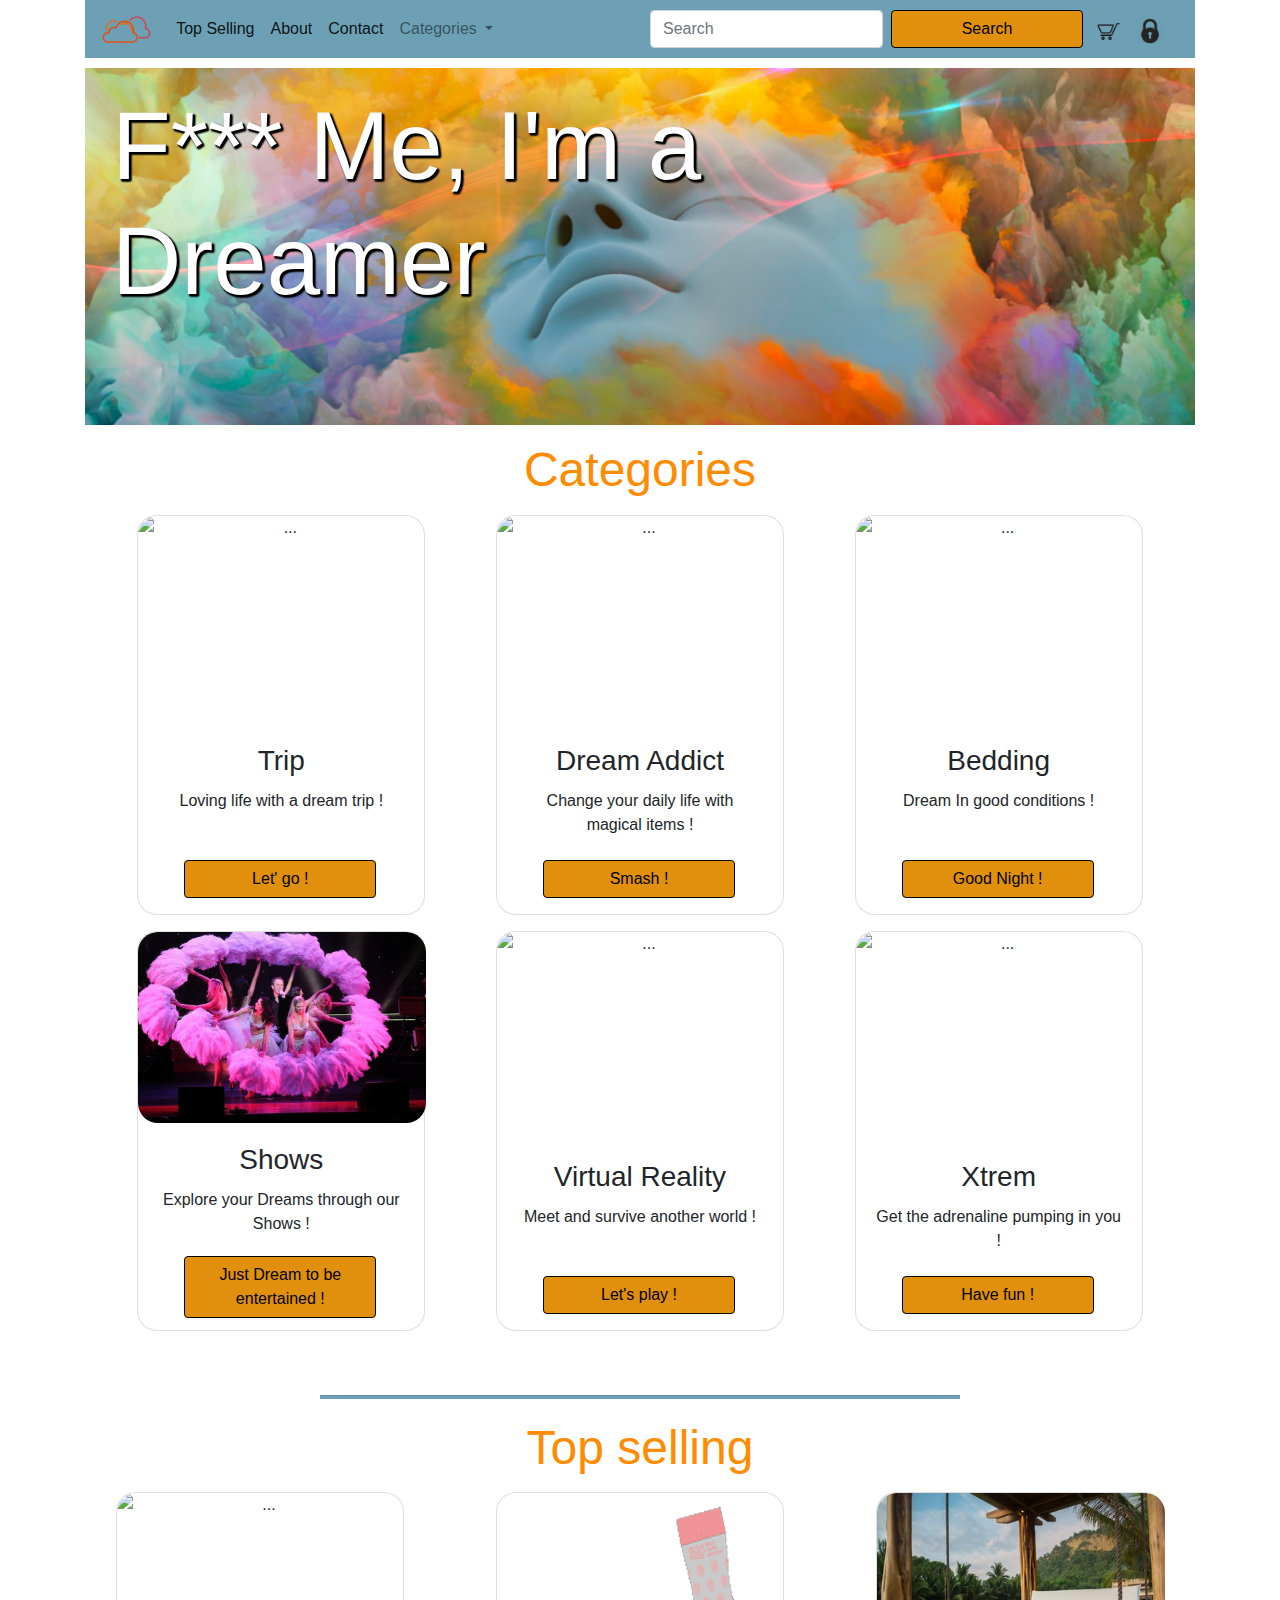
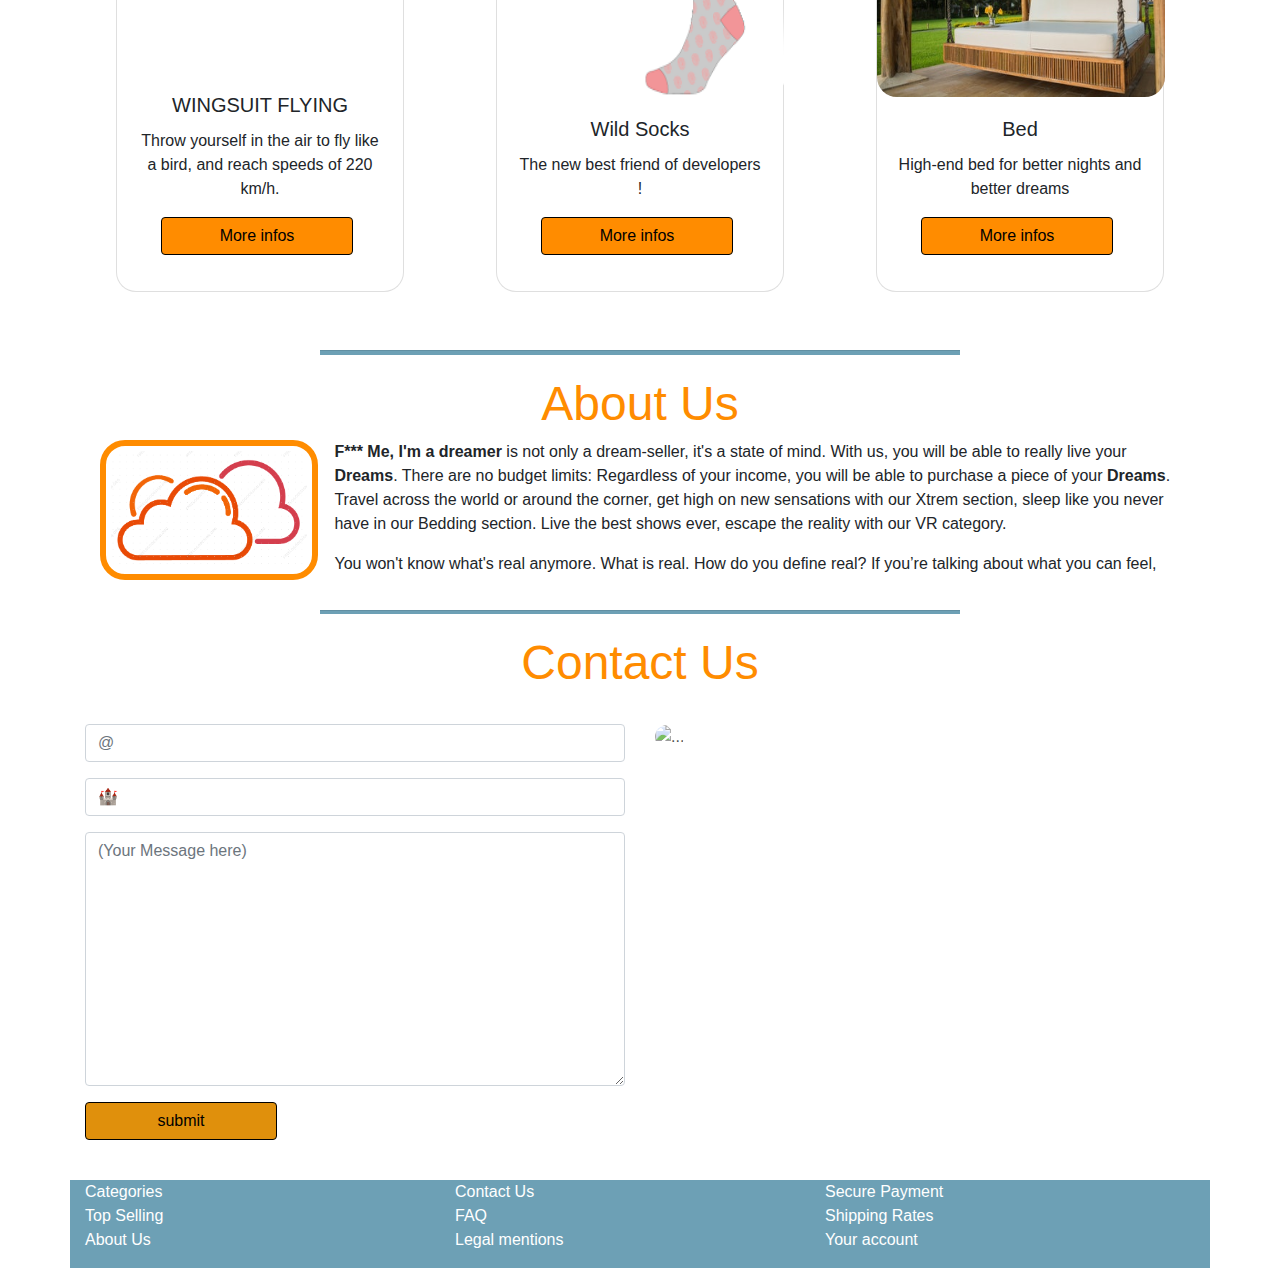
==== index.html @ abae5627 "correction du href travel" ====
<!DOCTYPE html>
<html lang="en">
<head>
  <title>F*** me, I'm a dreamer</title>
  <meta charset="utf-8">
  <meta name="viewport" content="width=device-width, initial-scale=1, shrink-to-fit=no">
  <link rel="stylesheet" href="https://stackpath.bootstrapcdn.com/bootstrap/4.3.1/css/bootstrap.min.css" integrity="sha384-ggOyR0iXCbMQv3Xipma34MD+dH/1fQ784/j6cY/iJTQUOhcWr7x9JvoRxT2MZw1T"
    crossorigin="anonymous">
  <link rel="stylesheet" type="text/css" href="style.css">
</head>

<body>
  <header>
    <!-- NAVBAR -->
    <div class="container">
      <nav class="navbar navbar-expand-lg navbar-light">
        <a class="navbar-brand" href="#"><img src="images/logo.png" class="logoFree" alt="..."></a>
        <button class="navbar-toggler" type="button" data-toggle="collapse" data-target="#navbarSupportedContent"
          aria-controls="navbarSupportedContent" aria-expanded="false" aria-label="Toggle navigation">
          <span class="navbar-toggler-icon"></span>
        </button>
        <div class="collapse navbar-collapse" id="navbarSupportedContent">
          <ul class="navbar-nav mr-auto">
            <li class="nav-item active">
              <a class="nav-link" href="#topselling">Top Selling<span class="sr-only">(current)</span></a>
            </li>
            <li class="nav-item active">
              <a class="nav-link" href="#aboutus">About<span class="sr-only">(current)</span></a>
            </li>
            <li class="nav-item active">
              <a class="nav-link" href="#contactus">Contact<span class="sr-only">(current)</span></a>
            </li>

            <li class="nav-item dropdown">
              <a class="nav-link dropdown-toggle" href="#" id="navbarDropdown" role="button" data-toggle="dropdown"
                aria-haspopup="true" aria-expanded="false">
                Categories
              </a>
              <!-- IL FAUT AJOUTER DANS LE DROPDOWN LES CHEMINS VERS LES AUTRES PAGES 'travels', 'dream addict', 'bedding',... -->
              <div class="dropdown-menu" aria-labelledby="navbarDropdown">
                <a class="dropdown-item" href="travel.html">Travels</a>
                <a class="dropdown-item" href="dreamsaddict.html">Dream Addict</a>
                <a class="dropdown-item" href="virtual.html">Virtual Reality</a>
                <a class="dropdown-item" href="indexliterie.html">Bedding</a>
                <a class="dropdown-item" href="xtrem.html">X-Trem</a>
                <a class="dropdown-item" href="shows.html">Shows</a>
              </div>
            </li>
          </ul>
          <form class="form-inline my-2 my-lg-0">
            <input class="form-control mr-sm-2" type="search" placeholder="Search" aria-label="Search">
            <button class="btn btn-outline my-2 my-sm-0 searchButton" type="submit">Search</button>
          </form>
          <!-- IL FAUT AJOUTER ICI LES CHEMINS VERS LES PAGES 'cart' ET 'account' -->
          <a class="navbar-brand" href="#">
            <img src="images/cart_logo_navbar.png" alt="Cart" class="logonav">
          </a>
          <a class="navbar-brand" href="#">
            <img src="images/login_logo_navbar.png" alt="Cart" class="logonav">
          </a>
        </div>
    
    </nav>
    </div>


    <!-- TITLE & DREAM IMAGE-->
    <div class="container">

      <div class="bandeau">
        <img src="images1/superdreamer.png" class="img-fluid" alt="Responsive image">
        <div class="title">
          <h1>F*** Me, I'm a Dreamer</h1>
        </div>
      </div>
    </div>

  </header>

  <!-- CATEGORIES -->
  <section id="categories">
    <div class="container grey">

      <h2 class="mt-3">Categories</h2>
      <div class="categories">
        <div class="row">

          <div class="col-lg-4">
            <div class="card" style="width: 18rem;">
              <img src="http://www.lagodiche.fr/wp-content/uploads/2016/01/la-godiche-voyage-de-reve-707x511.jpg" class="card-img-top"
                alt="...">
              <div class="card-body">
                <h3 class="card-title">Trip</h3>
                <p class="card-text">Loving life with a dream trip !</p>
              </div>
              <a href="travel.html" class="btn">Let' go !</a>
            </div>
          </div>

          <div class="col-lg-4">
            <div class="card" style="width: 18rem;">
              <img src="https://image.noelshack.com/fichiers/2019/10/4/1551970639-broceliande.jpeg" class="card-img-top"
                alt="...">
              <div class="card-body">
                <h3 class="card-title">Dream Addict</h3>
                <p class="card-text">Change your daily life with magical items !</p>
              </div>
              <a href="dreamsaddict.html" class="btn">Smash !</a>
            </div>
          </div>

          <div class="col-lg-4">
            <div class="card" style="width: 18rem;">
              <img src="https://media.achat-ville.com/uploads/mulhouse/Produit/56/prod_photo1_8957_1351612289.jpg"
                class="card-img-top" alt="...">
              <div class="card-body">
                <h3 class="card-title">Bedding</h3>
                <p class="card-text">Dream In good conditions !</p>
              </div>
              <a href="indexliterie.html" class="btn">Good Night !</a>
            </div>
          </div>

          <div class="col-lg-4">
            <div class="card" style="width: 18rem;">
              <img src="images_shows/index_cabaret1.jpg" class="card-img-top"
                alt="Cabaret photo">
              <div class="card-body">
                <h3 class="card-title">Shows</h3>
                <p class="card-text">Explore your Dreams through our Shows !</p>
              </div>
              <a href="shows.html" class="btn">Just Dream to be entertained !</a>
            </div>
          </div>


          <div class="col-lg-4">
            <div class="card" style="width: 18rem;">
              <img src="https://vrroom.buzz/sites/default/files/styles/article_top_banner/public/oculus-ready-gaming-pc-5.jpg?itok=lCvfN6_M&c=0f064e3404aa25b9df71ad2af28ea3b5"
                class="card-img-top" alt="...">
              <div class="card-body">
                <h3 class="card-title">Virtual Reality</h3>
                <p class="card-text">Meet and survive another world !</p>
              </div>
              <a href="virtual.html" class="btn">Let's play !</a>
            </div>
          </div>

          <div class="col-lg-4">
            <div class="card" style="width: 18rem;">
              <img src="http://contextpsy.com/wp-content/uploads/2018/10/sea-water-ocean-mountain-sport-fall-542396-pxhere.com_.jpg"
                class="card-img-top" alt="...">
              <div class="card-body">
                <h3 class="card-title">Xtrem</h3>
                <p class="card-text">Get the adrenaline pumping in you !</p>
              </div>
              <a href="xtrem.html" class="btn">Have fun !</a>
            </div>
          </div>
        </div>
      </div>
    </div>

    

  </section>
  <hr>
  <section>
    <div class="container" id="topselling">
      <h2>Top selling</h2>
      <div class="row mb-4">

      </div>
      <div class="row">
        <!--Cards 1-->
        <div class="col-lg-4">
          <div class="card card1" style="width: 18rem;">

            <img src="https://www.tnp.no/newsimg/windsuit.jpg" class="card-img-top" alt="...">
            <div class="card-body">
              <h5 class="card-title">WINGSUIT FLYING</h5>
              <p class="card-text">Throw yourself in the air to fly like a bird, and reach speeds of 220 km/h. </p>
              <button type="button" class="btn btn1 ml-4" data-toggle="modal" data-target="#exampleModal1">More
                infos</button>
              <!-- Modal -->
              <div class="modal fade" id="exampleModal1" tabindex="-1" role="dialog" aria-hidden="true">
                <div class="modal-dialog  modal-lg" role="document">
                  <div class="modal-content">
                    <div class="modal-body">
                      <button type="button" class="close" data-dismiss="modal" aria-label="Close">
                        <span aria-hidden="true">×</span>
                      </button>
                      <div class="row">
                        <div class="col">
                          <div class="product_img"><img src="http://www.renegadebs.com/miscjunk/Wingsuit.jpg"
                              alt="rbm_single_commerce_01" width="400"></div>
                        </div>
                        <div class="col">
                          <div class="details-product">
                            <h1>WINGSUIT FLYING</h1>
                            <small>Published by: <a href="">Dreamer's</a></small>
                            <h2>$499.00</h2>
                            <div class="col">
                              <select class="form-control" name="select">
                                <option value="">number of person</option>
                                <option value="">1 person</option>
                                <option value="">2 persons</option>
                                <option value="">3 persons</option>
                                <option value="">4 persons</option>
                              </select>
                            </div>
                            <p>Trust our monitor and try to fly like a bird. Do not forget to subscribe to a life
                              insurance because we do not guarantee landing.
                              Forget your fears!</p>
                            
                          </div>
                        </div>
                      </div>
                    </div>
                    <div class="modal-footer">
                      <button type="button" class="btn btn-primary"><i class="fa fa-shopping-cart"></i> Add To
                        Cart</button>
                      <button type="button" class="btn btn-secondary" data-dismiss="modal">Close</button>

                    </div>
                  </div>
                </div>
              </div>
            </div>
          </div>
        </div>
        <!--Cards 2-->
        <div class="col-lg-4">
          <div class="card card1" style="width: 18rem;">
            <img src="imgaddict/chaussette.png" class="card-img-top" alt="Wild Socks">
            <div class="card-body">
              <h5 class="card-title">Wild Socks</h5>
              <p class="card-text">The new best friend of developers !</p>
              <button type="button" class="btn btn1 ml-4" data-toggle="modal" data-target="#exampleModal2">More
                infos</button>
              <!-- Modal -->
              <div class="modal fade" id="exampleModal2" tabindex="-1" role="dialog" aria-hidden="true">
                <div class="modal-dialog  modal-lg" role="document">
                  <div class="modal-content">
                    <div class="modal-body">
                      <button type="button" class="close" data-dismiss="modal" aria-label="Close">
                        <span aria-hidden="true">×</span>
                      </button>
                      <div class="row">
                        <div class="col">

                          <div class="product_img"><img src="imgaddict/chaussette.png" alt="Wild Socks" width="400">
                          </div>

                        </div>
                        <div class="col">
                          <div class="details-product">
                            <h1>Wild Socks</h1>
                            <small>Published by: <a href="">Dreamer's</a></small>
                            <h2>$50.00</h2>
                            <div class="col">
                              <select class="form-control" name="select">
                                <option value="">Quantity</option>
                                <option value="">1</option>
                                <option value="">2</option>
                                <option value="">3</option>
                                <option value="">4</option>
                              </select>
                            </div>
                            <p>With this pair of socks, you will write a perfect code, hassle free and approved by the W3C Validation Service the first time ! Say goodbye to headaches with the Wild Code School
                              Socks ! </p>

                            
                          </div>
                        </div>
                      </div>
                    </div>
                    <div class="modal-footer">
                      <button type="button" class="btn btn-primary"><i class="fa fa-shopping-cart"></i> Add To
                        Cart</button>
                      <button type="button" class="btn btn-secondary" data-dismiss="modal">Close</button>

                    </div>
                  </div>
                </div>
              </div>
            </div>
          </div>
        </div>
        <!--Cards 3-->
        <div class="col-lg-4">
          <div class="card card1" style="width: 18rem;">
            <img src="images_bedding/Matresszen.jpeg" class=" card-img-top" alt="Matresszen">
            <div class="card-body">
              <h5 class="card-title">Bed</h5>
              <p class="card-text">High-end bed for better nights and better dreams</p>
              <button type="button" class="btn btn1 ml-4" data-toggle="modal" data-target="#exampleModal3">More
                infos</button>
              <!-- Modal -->
              <div class="modal fade" id="exampleModal3" tabindex="-1" role="dialog" aria-hidden="true">
                <div class="modal-dialog  modal-lg" role="document">
                  <div class="modal-content">
                    <div class="modal-body">
                      <button type="button" class="close" data-dismiss="modal" aria-label="Close">
                        <span aria-hidden="true">×</span>
                      </button>
                      <div class="row">
                        <div class="col">
                          <div class="product_img"><img src="images_bedding/Matresszen.jpeg" alt="rbm_single_commerce_01"
                              width="400"></div>
                        </div>
                        <div class="col">
                          <div class="details-product">
                            <h1>bed</h1>
                            <small>Published by: <a href="">Dreamer's</a></small>
                            <h2>$2100.00</h2>
                            <div class="col">
                              <select class="form-control" name="select">
                                <option value="">Quantity</option>
                                <option value="">1</option>
                                <option value="">2</option>
                                <option value="">3</option>
                                <option value="">4</option>
                              </select>
                            </div>
                            <p>Brown Wooden Framed With White Mattress <br />
                              Hanging Bed Surrounded by Green Grass.
                              <br /></p>
                            
                          </div>
                        </div>
                      </div>
                    </div>
                    <div class="modal-footer">
                      <button type="button" class="btn btn-primary"><i class="fa fa-shopping-cart"></i> Add To
                        Cart</button>
                      <button type="button" class="btn btn-secondary" data-dismiss="modal">Close</button>

                    </div>
                  </div>
                </div>
              </div>
            </div>
          </div>
        </div>
      </div>
    </div>
  </section>
  <hr>
  <section id="aboutus">

    <div class="container grey">
      <h2 class="mt-0">About Us</h2>
      <div class="container grey">

        <div class="media">
          <img src="images/logo.png" class="align-self-center mr-3" alt="...">
          <div class="media-body">
            <div class="scrollin">
              <p>
                <span class="dream">F*** Me, I'm a dreamer</span>
                is not only a dream-seller, it's a state of mind. With us, you will be able to really live your <span
                  class="dream">Dreams</span>. There are no budget limits:
                Regardless of your income, you will be able to purchase a piece of your <span class="dream">Dreams</span>.
                Travel across the world or around the corner, get high on new sensations
                with our Xtrem section, sleep like you never have in our Bedding section. Live the best shows ever,
                escape the reality with our VR category.</p>
              <p>You won't know what's real anymore. What is real. How do you define real? If you’re talking about what
                you can feel, what you can smell, what you can taste and see, then real is simply electrical signals
                interpreted by your brain. This is the world that you know. The world as it was at the beginning of the
                twenty first century. It exists now only as part of a neural-interactive simulation that we call <span
                  class="dream">F*** Me, I'm a dreamer</span>.
              </p>
              <p></p>
            </div>
          </div>
        </div>
      </div>
    </div>
  </section>
  <hr>

  <!--ContactUs-->
  <Section id="contactus">
    <div class="container">
      <h2 class="ContactUs"> Contact Us</h2>

      <br />
      <div class="row">
        <div class="col-lg-6">
          <form>
            <div class="form-group">
              <!--<label for="exampleFormControlInput1">Email address</label>-->
              <input type="email" class="form-control" placeholder="@">
            </div>
            <div class="form-group">
              <!--<label for="exampleFormControlInput1">Email address</label>-->

              <input type="email" class="form-control" id="Home" placeholder="🏰">
            </div>

            <div class="form-group">

              <textarea class="form-control" id="message" placeholder="(Your Message here)" rows="10"></textarea>
            </div>
          </form>
          <div class="row">
            <div class="col-lg-6">
              <button type="submit" class="btn btn-outline-dark boutonsubmit">submit</button>
            </div>
          </div>
          <br />
        </div>
        <div class="col-lg-6">
          <img class="imgcontactus" src="https://image.noelshack.com/fichiers/2019/10/4/1551952493-fullsizeoutput-f04.jpeg " alt="...">
        </div>
      </div>
    </div>
  </Section>

  <section id="footer">
    <div class="container">
      <div class="row no-gutters">
        <div class="col-sm-4 footernote">
          <a href="#categories" class="footernote links">Categories</a><br>
          <a href="#topselling" class="footernote links">Top Selling</a><br>
          <a href="#aboutus" class="footernote links">About Us</a>
        </div>
        <div class="col-sm-4 footernote">
          <a href="#contactus" class="footernote links">Contact Us</a><br>
          <a class="links">FAQ</a><br>
          <a class="links">Legal mentions</a>
        </div>
        <div class="col-sm-4 footernote">
          <p class="links">Secure Payment<br>
            Shipping Rates<br>
            Your account</p>
        </div>
      </div>
    </div>
  </section>
  <script src="https://code.jquery.com/jquery-3.3.1.slim.min.js" integrity="sha384-q8i/X+965DzO0rT7abK41JStQIAqVgRVzpbzo5smXKp4YfRvH+8abtTE1Pi6jizo"
    crossorigin="anonymous"></script>
  <script src="https://cdnjs.cloudflare.com/ajax/libs/popper.js/1.14.7/umd/popper.min.js" integrity="sha384-UO2eT0CpHqdSJQ6hJty5KVphtPhzWj9WO1clHTMGa3JDZwrnQq4sF86dIHNDz0W1"
    crossorigin="anonymous"></script>
  <script src="https://stackpath.bootstrapcdn.com/bootstrap/4.3.1/js/bootstrap.min.js" integrity="sha384-JjSmVgyd0p3pXB1rRibZUAYoIIy6OrQ6VrjIEaFf/nJGzIxFDsf4x0xIM+B07jRM"
    crossorigin="anonymous"></script>
</body>


</html>
---- style.css ----
/* CATEGORIES */

.categories
{
	margin: 2rem;
}

.card
{
	bottom: 1rem;
	text-align: center;
	margin-bottom: 10px;
	border-radius: 20px;
	margin-left: auto;
	margin-right: auto;
}

.btn
{
	width: 12rem;
	margin:0 auto;
    margin-right: 3rem;
    margin-bottom: 1rem;
    float:left;
    background-color: #E0900C;
}
.boutonsubmit {

    background-color: #E0900C;
}

.card img
{
    height: 13rem; 
    width: 18rem; 
    border-radius: 20px;
}

.card
{
	height: 25rem;
	margin-bottom: 1rem;
}

.card-title
{
	text-align: center;
}


/*Footer */




.links{
    text-decoration: none;
    font-size: 1em;
    color: #fff;
}

.footernote {
    font-size: 1em;
    color: #fff;
}

#footer .container{ 
    background-color: #6DA0B5;

}


/* About us */

.scrollin {
    max-height: 140px;
    overflow-y: scroll;
}

.media img {
    width: auto;
    height: 140px;
    border: 6px solid #FF8C00;
    border-radius: 25px;
    padding: 5px;

}


.dream{
    font-weight: bold;
}

.dream:hover {
    background: red;
    background: -webkit-linear-gradient(left, orange , yellow, green, cyan, blue, violet);
    background: -o-linear-gradient(right, orange, yellow, green, cyan, blue, violet);
    background: -moz-linear-gradient(right, orange, yellow, green, cyan, blue, violet);
    background: linear-gradient(to right, orange , yellow, green, cyan, blue, violet);
    -webkit-background-clip: text;
    -webkit-text-fill-color: transparent;
    
}




.btn1 {
    width: 12rem;
    margin:0 auto;
    margin-right: 3rem;
    margin-bottom: 1rem;
    float:left;
    background-color: #FF8C00;
}

.card1 img {
    height: 13rem; 
    width: 18rem; 
    border-radius: 20px;
}

.card1 {
    border-radius: 20px;
    text-align: center;
    height: 25rem;
    margin-bottom: 2rem;
    margin-left: auto;
    margin-right: auto;
}

#categories h2, #topselling h2, #aboutus h2, #contactus h2{
    text-align: center;
    color:#FF8C00;
    font-size : 3rem;
}

#aboutus {
    padding-bottom: 20px;
}

/*Navbar*/
.logonav {
width: 2vw;
}
.dropdown:hover > .dropdown-menu {
display: block;
}
.dropdown > .dropdown-toggle:active {
/*Without this, clicking will make it sticky*/
pointer-events: none;
}
.navbar, .navbar-expand-lg, .navbar-light, .bg-light {
background-color: #6DA0B5;
}
.btn, .btn-outline, .my-2, .my-sm-0 {
color: black;
border-color: black;
}
.searchButton {
margin-right: 1vw;
}
.logoFree {
width: 4vw;
}

/* Conteneur principal */
.overlay-image {
position: relative;
width: 100%;
}
/* Image originale */
.overlay-image .image {
display: block;
margin: auto;
width: 80%;
height: auto;
}


/* Texte original */
.overlay-image .headerTitle {
color: #FFF;
line-height: 1.5em;
text-shadow: 2px 2px 2px #000, 2px 2px 2px #000, 2px 2px 2px #000, 2px 2px 2px #000;
text-align: left;
position: relative;
top: 50%;
left: 35%;
transform: translate(-50%, -50%);
}

h1 {
font-size: 4em;
justify-content: flex-start ;
}

@media all and (max-width: 992px)
{
h1 {
width: auto;
font-size: 2em;

}
}
@media all and (max-width: 500px)
{
h1 {
width: auto;
font-size: 1em;

}
}

.bandeau {
    display: block;
    margin: auto;
    width: 100%;
    height: auto;
    font-family : Arial, sans-serif;
    position: relative;
    
}
.container .bandeau
{
    margin-top: 10px;
}




.title {
    position: absolute;
    top: 10px;
    left: 2px;
    margin: auto;
    width:90%;
    text-align: left;
    font-size: 1.5em;
    padding: 10px 25px;
    box-sizing: border-box;
    color: #fff;
    text-shadow: 2px 2px 2px #000, 2px 2px 2px #000, 2px 2px 2px #000, 2px 2px 2px #000;

}


.imgcontactus {
    background-size: cover;
    width: 450px;
    height: auto;
    background-size: cover;
    width: 100%;
    height: 83%;
    border: none;
    opacity: 0.8;
    border-radius: 20px;
}

hr
{
width: 50%;
height: 0.2rem;
background-color: #6DA0B5;
margin-top: 10px;
margin-bottom: 20px;
}
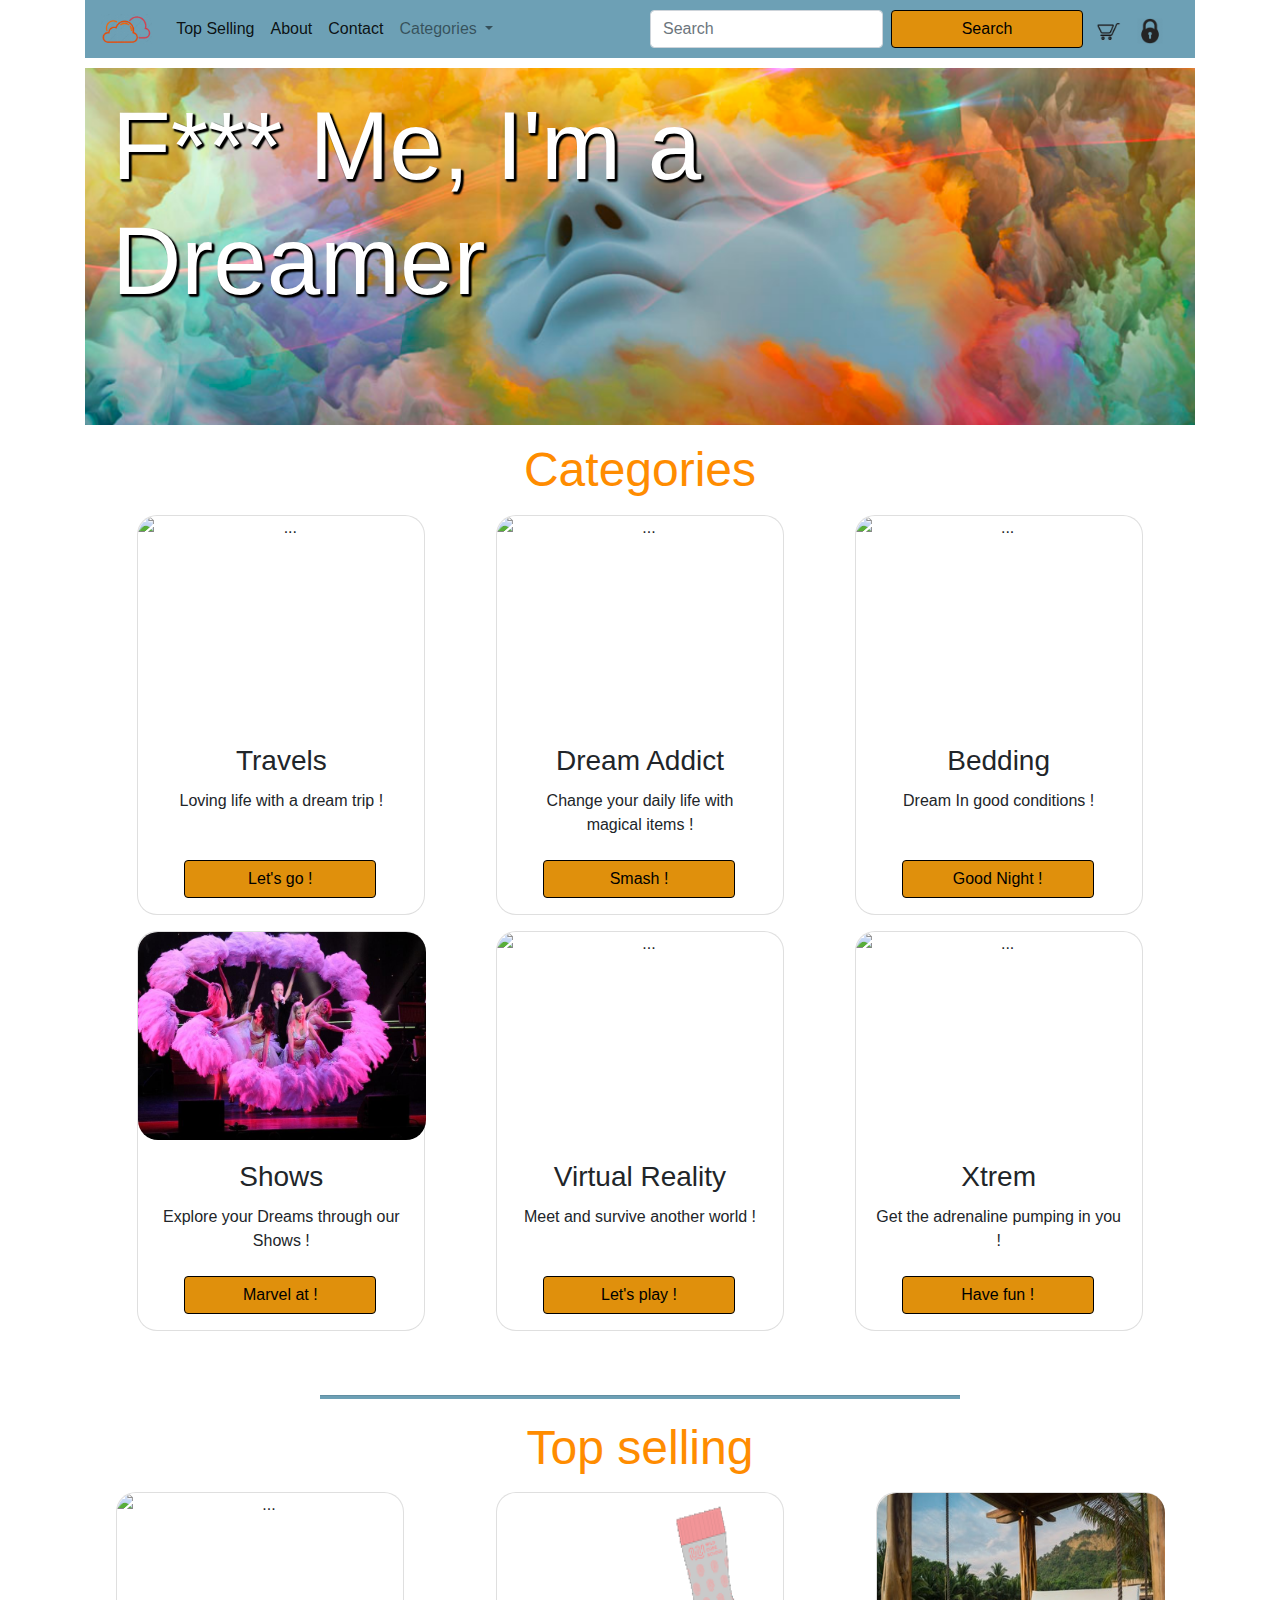
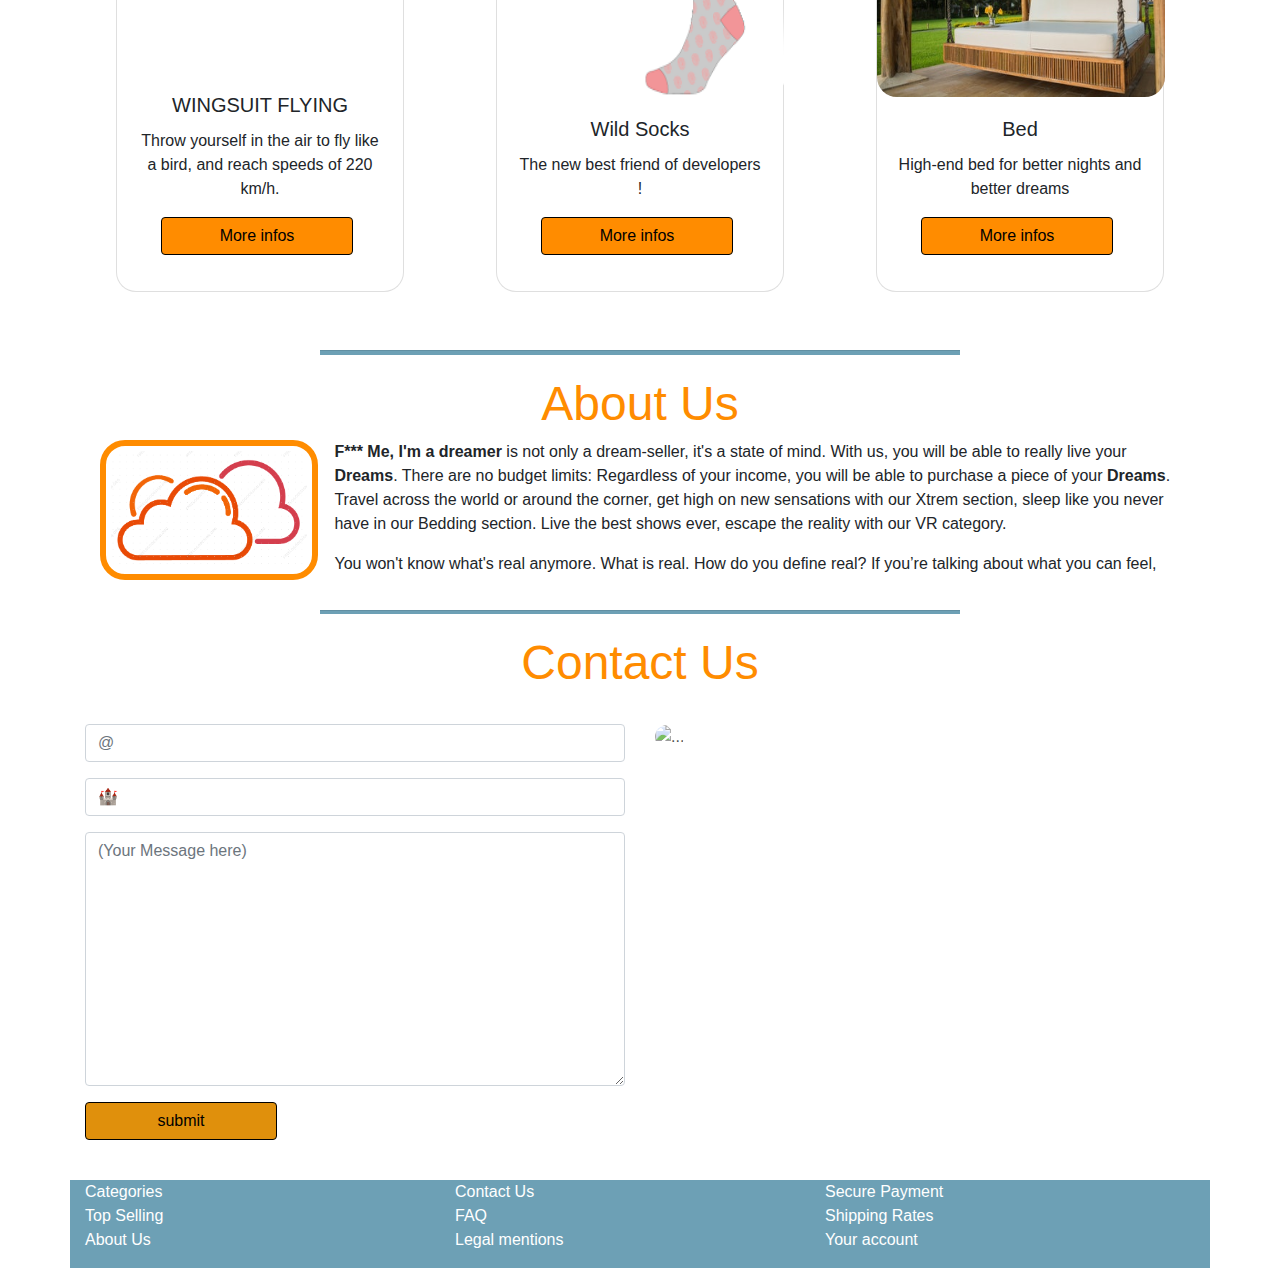
==== commit 426e6507: "modifs mineures index" ====
--- a/index.html
+++ b/index.html
@@ -90,10 +90,10 @@
               <img src="http://www.lagodiche.fr/wp-content/uploads/2016/01/la-godiche-voyage-de-reve-707x511.jpg" class="card-img-top"
                 alt="...">
               <div class="card-body">
-                <h3 class="card-title">Trip</h3>
+                <h3 class="card-title">Travels</h3>
                 <p class="card-text">Loving life with a dream trip !</p>
               </div>
-              <a href="travel.html" class="btn">Let' go !</a>
+              <a href="travel.html" class="btn">Let's go !</a>
             </div>
           </div>
 
@@ -129,7 +129,7 @@
                 <h3 class="card-title">Shows</h3>
                 <p class="card-text">Explore your Dreams through our Shows !</p>
               </div>
-              <a href="shows.html" class="btn">Just Dream to be entertained !</a>
+              <a href="shows.html" class="btn">Marvel at !</a>
             </div>
           </div>
 
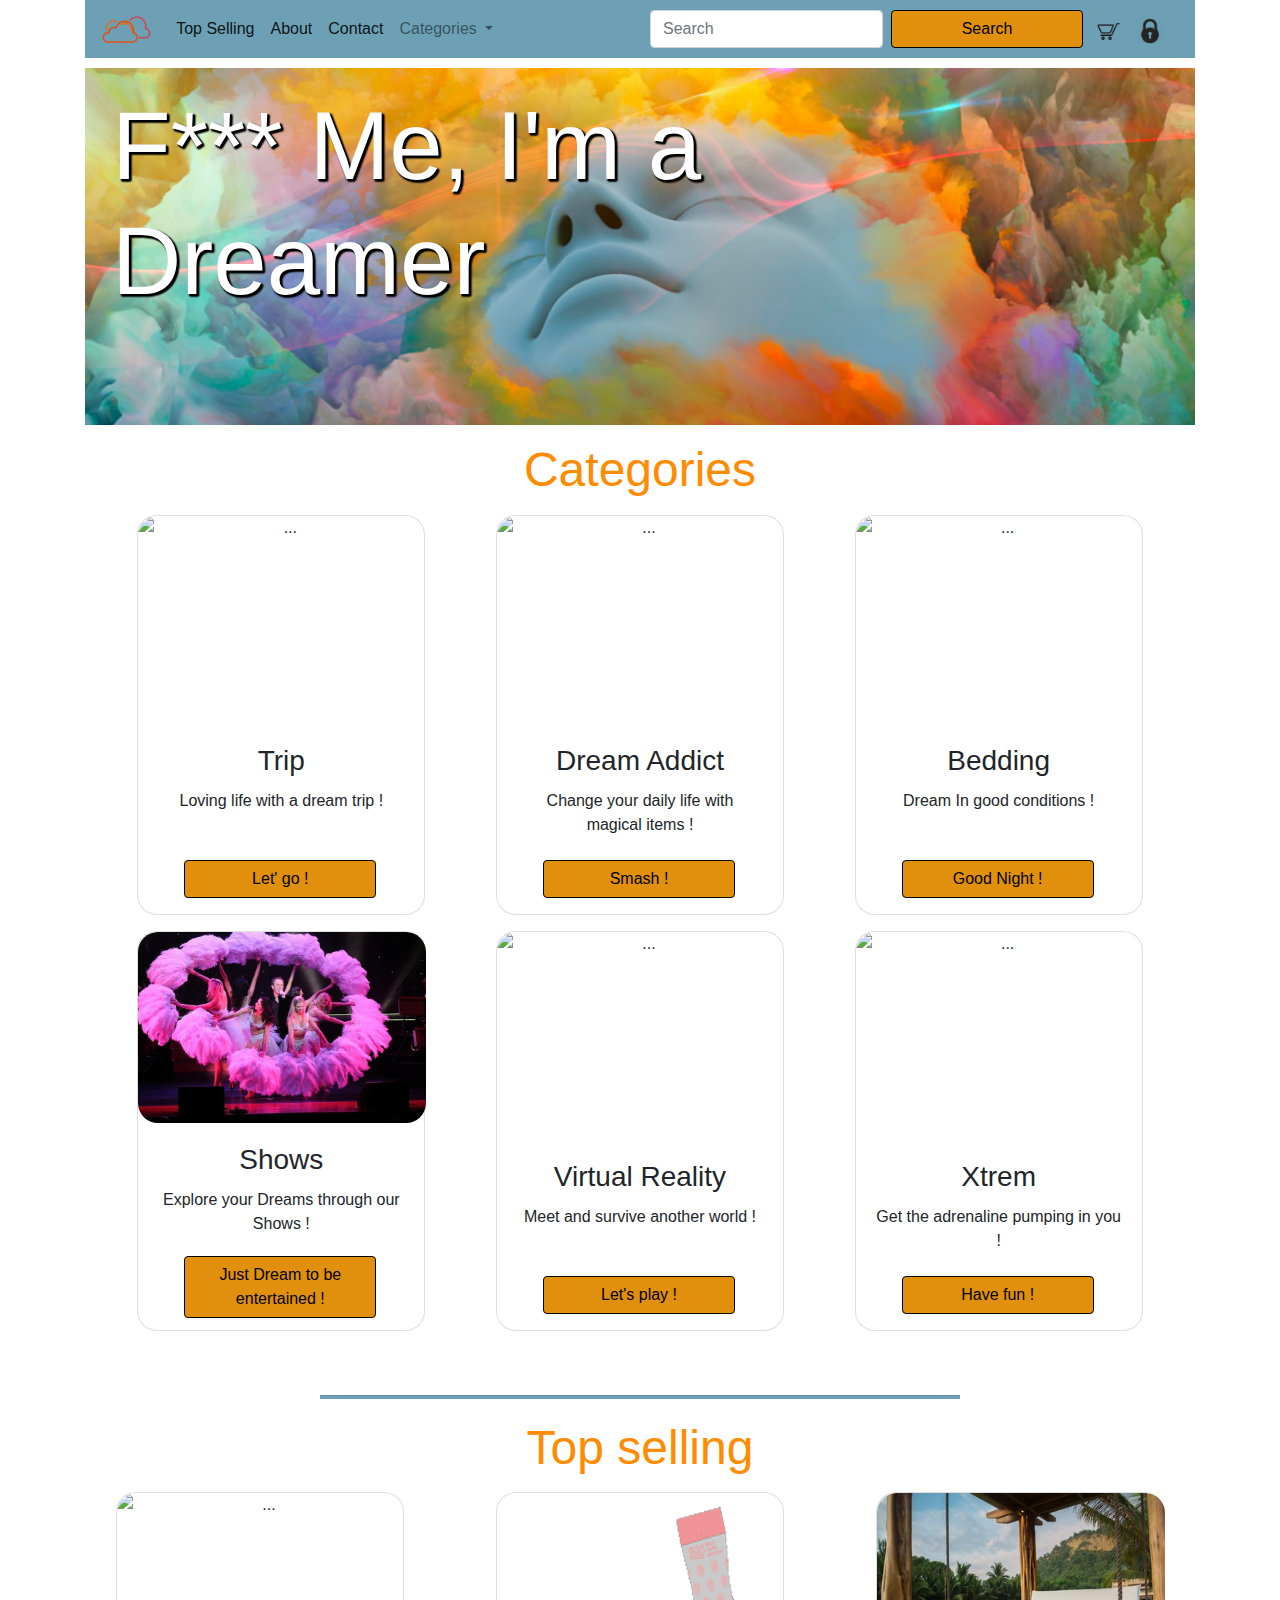
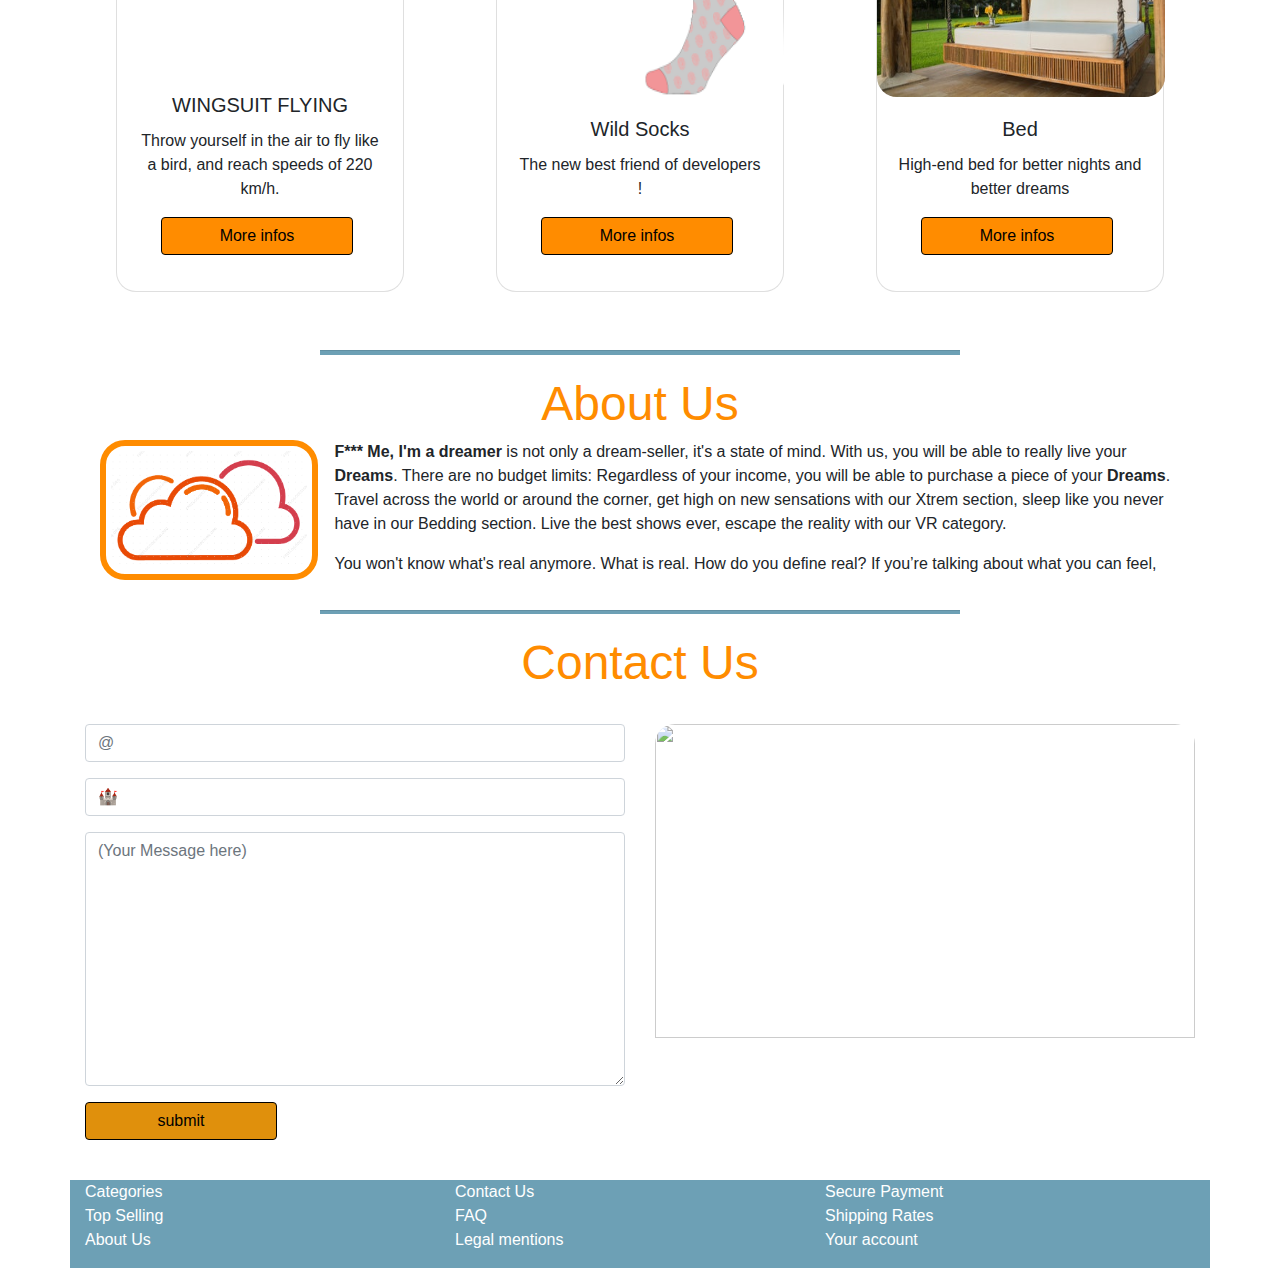
==== commit 96fa0d41: "shows page added and modify shows card from index" ====
--- a/index.html
+++ b/index.html
@@ -14,7 +14,7 @@
     <!-- NAVBAR -->
     <div class="container">
       <nav class="navbar navbar-expand-lg navbar-light">
-        <a class="navbar-brand" href="#"><img src="images/logo.png" class="logoFree" alt="..."></a>
+        <a class="navbar-brand" href="#"><img src="images/logo.png" alt="logo" class="logoFree"></a>
         <button class="navbar-toggler" type="button" data-toggle="collapse" data-target="#navbarSupportedContent"
           aria-controls="navbarSupportedContent" aria-expanded="false" aria-label="Toggle navigation">
           <span class="navbar-toggler-icon"></span>
@@ -38,12 +38,12 @@
               </a>
               <!-- IL FAUT AJOUTER DANS LE DROPDOWN LES CHEMINS VERS LES AUTRES PAGES 'travels', 'dream addict', 'bedding',... -->
               <div class="dropdown-menu" aria-labelledby="navbarDropdown">
-                <a class="dropdown-item" href="travel.html">Travels</a>
+                <a class="dropdown-item" href="travels.html">Travels</a>
                 <a class="dropdown-item" href="dreamsaddict.html">Dream Addict</a>
                 <a class="dropdown-item" href="virtual.html">Virtual Reality</a>
                 <a class="dropdown-item" href="indexliterie.html">Bedding</a>
                 <a class="dropdown-item" href="xtrem.html">X-Trem</a>
-                <a class="dropdown-item" href="shows.html">Shows</a>
+                <a class="dropdown-item" href="shows">Shows</a>
               </div>
             </li>
           </ul>
@@ -59,7 +59,7 @@
             <img src="images/login_logo_navbar.png" alt="Cart" class="logonav">
           </a>
         </div>
-    
+    </div>
     </nav>
     </div>
 
@@ -90,10 +90,10 @@
               <img src="http://www.lagodiche.fr/wp-content/uploads/2016/01/la-godiche-voyage-de-reve-707x511.jpg" class="card-img-top"
                 alt="...">
               <div class="card-body">
-                <h3 class="card-title">Travels</h3>
+                <h3 class="card-title">Trip</h3>
                 <p class="card-text">Loving life with a dream trip !</p>
               </div>
-              <a href="travel.html" class="btn">Let's go !</a>
+              <a href="travels.html" class="btn">Let' go !</a>
             </div>
           </div>
 
@@ -129,7 +129,7 @@
                 <h3 class="card-title">Shows</h3>
                 <p class="card-text">Explore your Dreams through our Shows !</p>
               </div>
-              <a href="shows.html" class="btn">Marvel at !</a>
+              <a href="shows.html" class="btn">Just Dream to be entertained !</a>
             </div>
           </div>
 
@@ -161,7 +161,7 @@
       </div>
     </div>
 
-    
+    </div>
 
   </section>
   <hr>
@@ -183,7 +183,8 @@
               <button type="button" class="btn btn1 ml-4" data-toggle="modal" data-target="#exampleModal1">More
                 infos</button>
               <!-- Modal -->
-              <div class="modal fade" id="exampleModal1" tabindex="-1" role="dialog" aria-hidden="true">
+              <div class="modal fade" id="exampleModal1" tabindex="-1" role="dialog" aria-labelledby="exampleModalLabel"
+                aria-hidden="true">
                 <div class="modal-dialog  modal-lg" role="document">
                   <div class="modal-content">
                     <div class="modal-body">
@@ -204,15 +205,15 @@
                               <select class="form-control" name="select">
                                 <option value="">number of person</option>
                                 <option value="">1 person</option>
-                                <option value="">2 persons</option>
-                                <option value="">3 persons</option>
-                                <option value="">4 persons</option>
+                                <option value="">2 personns</option>
+                                <option value="">3 personns</option>
+                                <option value="">4 personns</option>
                               </select>
                             </div>
                             <p>Trust our monitor and try to fly like a bird. Do not forget to subscribe to a life
                               insurance because we do not guarantee landing.
                               Forget your fears!</p>
-                            
+                            <div id="share"></div>
                           </div>
                         </div>
                       </div>
@@ -239,7 +240,8 @@
               <button type="button" class="btn btn1 ml-4" data-toggle="modal" data-target="#exampleModal2">More
                 infos</button>
               <!-- Modal -->
-              <div class="modal fade" id="exampleModal2" tabindex="-1" role="dialog" aria-hidden="true">
+              <div class="modal fade" id="exampleModal2" tabindex="-1" role="dialog" aria-labelledby="exampleModalLabel"
+                aria-hidden="true">
                 <div class="modal-dialog  modal-lg" role="document">
                   <div class="modal-content">
                     <div class="modal-body">
@@ -248,10 +250,12 @@
                       </button>
                       <div class="row">
                         <div class="col">
-
+<<<<<<< Updated upstream
+                          <div class="product_img"><img src="imgaddict/chaussette.png" alt="Wild Socks" width="400"></div>
+=======
                           <div class="product_img"><img src="imgaddict/chaussette.png" alt="Wild Socks" width="400">
                           </div>
-
+>>>>>>> Stashed changes
                         </div>
                         <div class="col">
                           <div class="details-product">
@@ -267,10 +271,15 @@
                                 <option value="">4</option>
                               </select>
                             </div>
-                            <p>With this pair of socks, you will write a perfect code, hassle free and approved by the W3C Validation Service the first time ! Say goodbye to headaches with the Wild Code School
+                            <p>With this pair of socks, you will write a perfect code, hassle free and approved by the
+<<<<<<< Updated upstream
+                              W3C Validation Service the first time ! Say goodbye to headaches with the Wild Code
+                              School Socks ! </p>
+=======
+                              W3C Validation Service the first time ! Say goodbye to headaches with the Wild Code School
                               Socks ! </p>
-
-                            
+>>>>>>> Stashed changes
+                            <div id="share"></div>
                           </div>
                         </div>
                       </div>
@@ -290,14 +299,15 @@
         <!--Cards 3-->
         <div class="col-lg-4">
           <div class="card card1" style="width: 18rem;">
-            <img src="images_bedding/Matresszen.jpeg" class=" card-img-top" alt="Matresszen">
+            <img src="images_bedding/Matresszen.jpeg" " class=" card-img-top" alt="Matresszen">
             <div class="card-body">
               <h5 class="card-title">Bed</h5>
               <p class="card-text">High-end bed for better nights and better dreams</p>
               <button type="button" class="btn btn1 ml-4" data-toggle="modal" data-target="#exampleModal3">More
                 infos</button>
               <!-- Modal -->
-              <div class="modal fade" id="exampleModal3" tabindex="-1" role="dialog" aria-hidden="true">
+              <div class="modal fade" id="exampleModal3" tabindex="-1" role="dialog" aria-labelledby="exampleModalLabel"
+                aria-hidden="true">
                 <div class="modal-dialog  modal-lg" role="document">
                   <div class="modal-content">
                     <div class="modal-body">
@@ -316,7 +326,7 @@
                             <h2>$2100.00</h2>
                             <div class="col">
                               <select class="form-control" name="select">
-                                <option value="">Quantity</option>
+                                <option value="">Capacity</option>
                                 <option value="">1</option>
                                 <option value="">2</option>
                                 <option value="">3</option>
@@ -326,7 +336,7 @@
                             <p>Brown Wooden Framed With White Mattress <br />
                               Hanging Bed Surrounded by Green Grass.
                               <br /></p>
-                            
+                            <div id="share"></div>
                           </div>
                         </div>
                       </div>
@@ -412,7 +422,7 @@
           <br />
         </div>
         <div class="col-lg-6">
-          <img class="imgcontactus" src="https://image.noelshack.com/fichiers/2019/10/4/1551952493-fullsizeoutput-f04.jpeg " alt="...">
+          <img class="imgcontactus" src="https://image.noelshack.com/fichiers/2019/10/4/1551952493-fullsizeoutput-f04.jpeg ">
         </div>
       </div>
     </div>
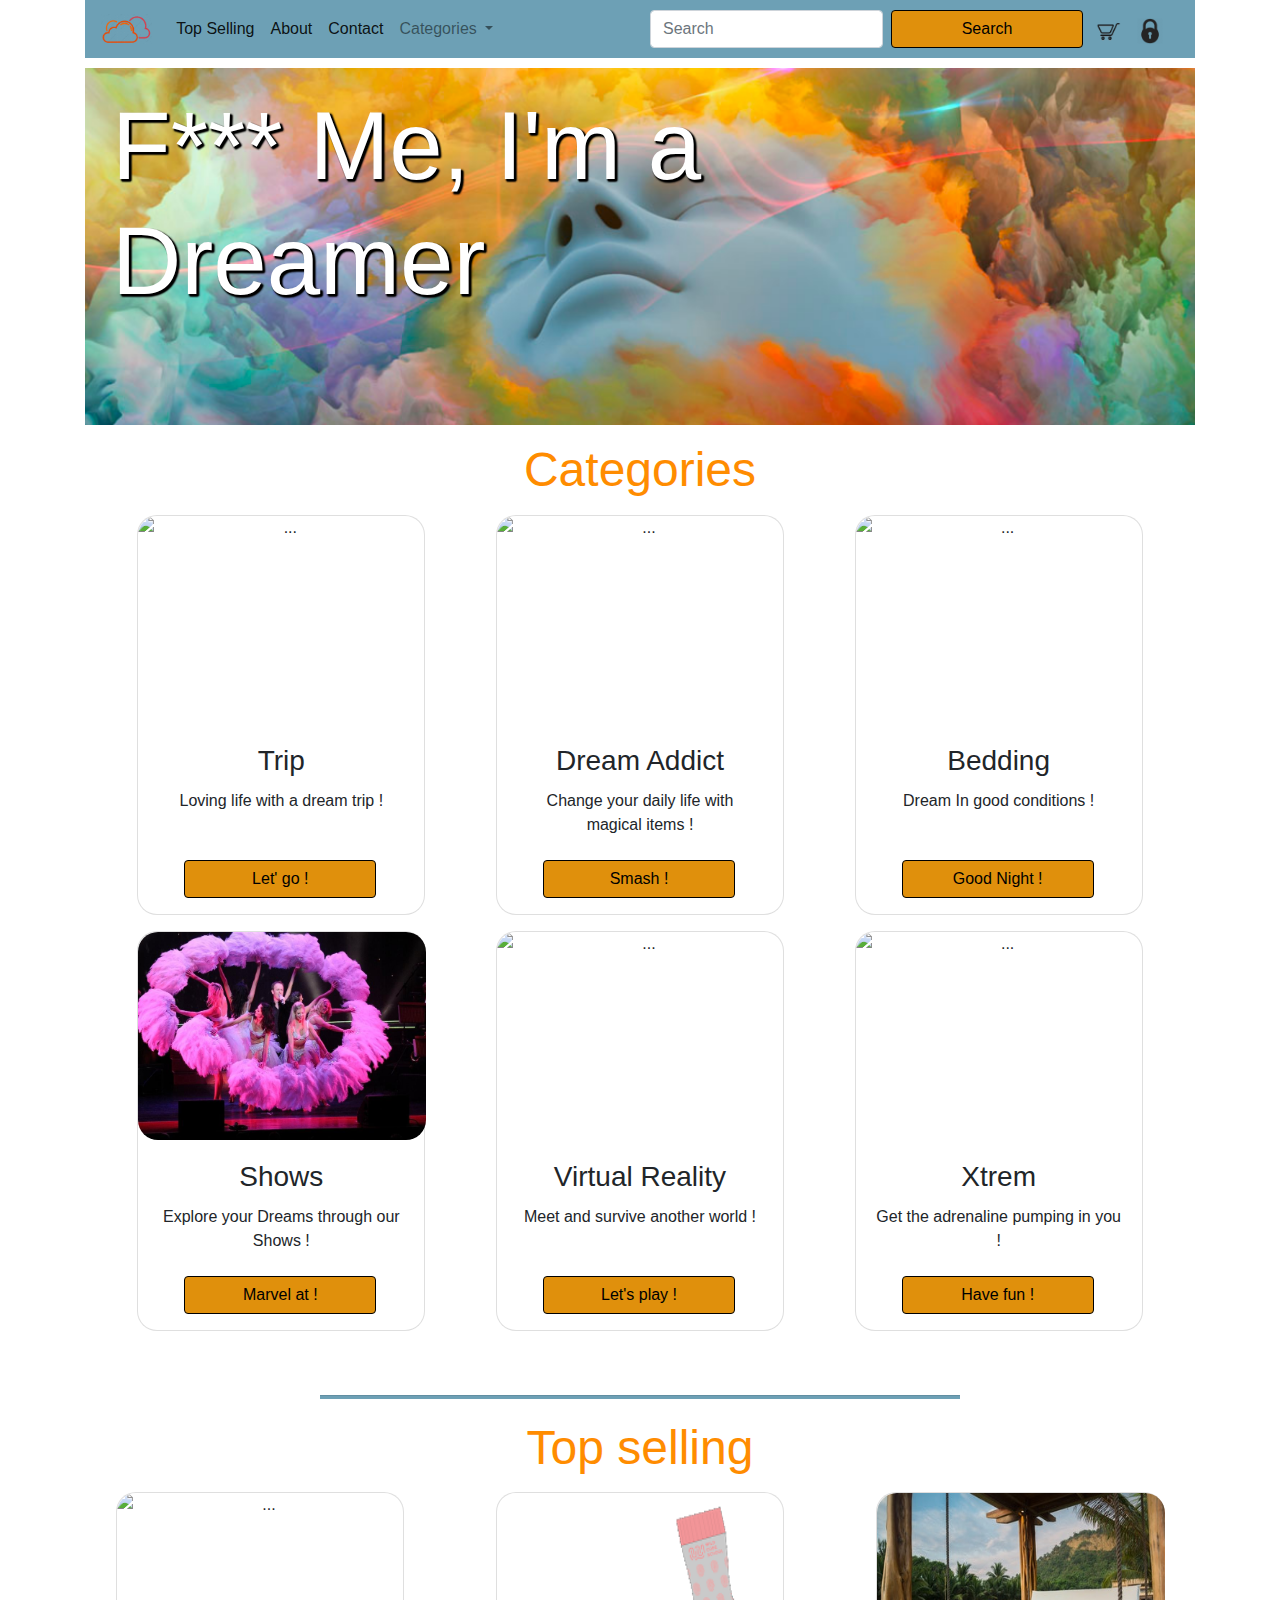
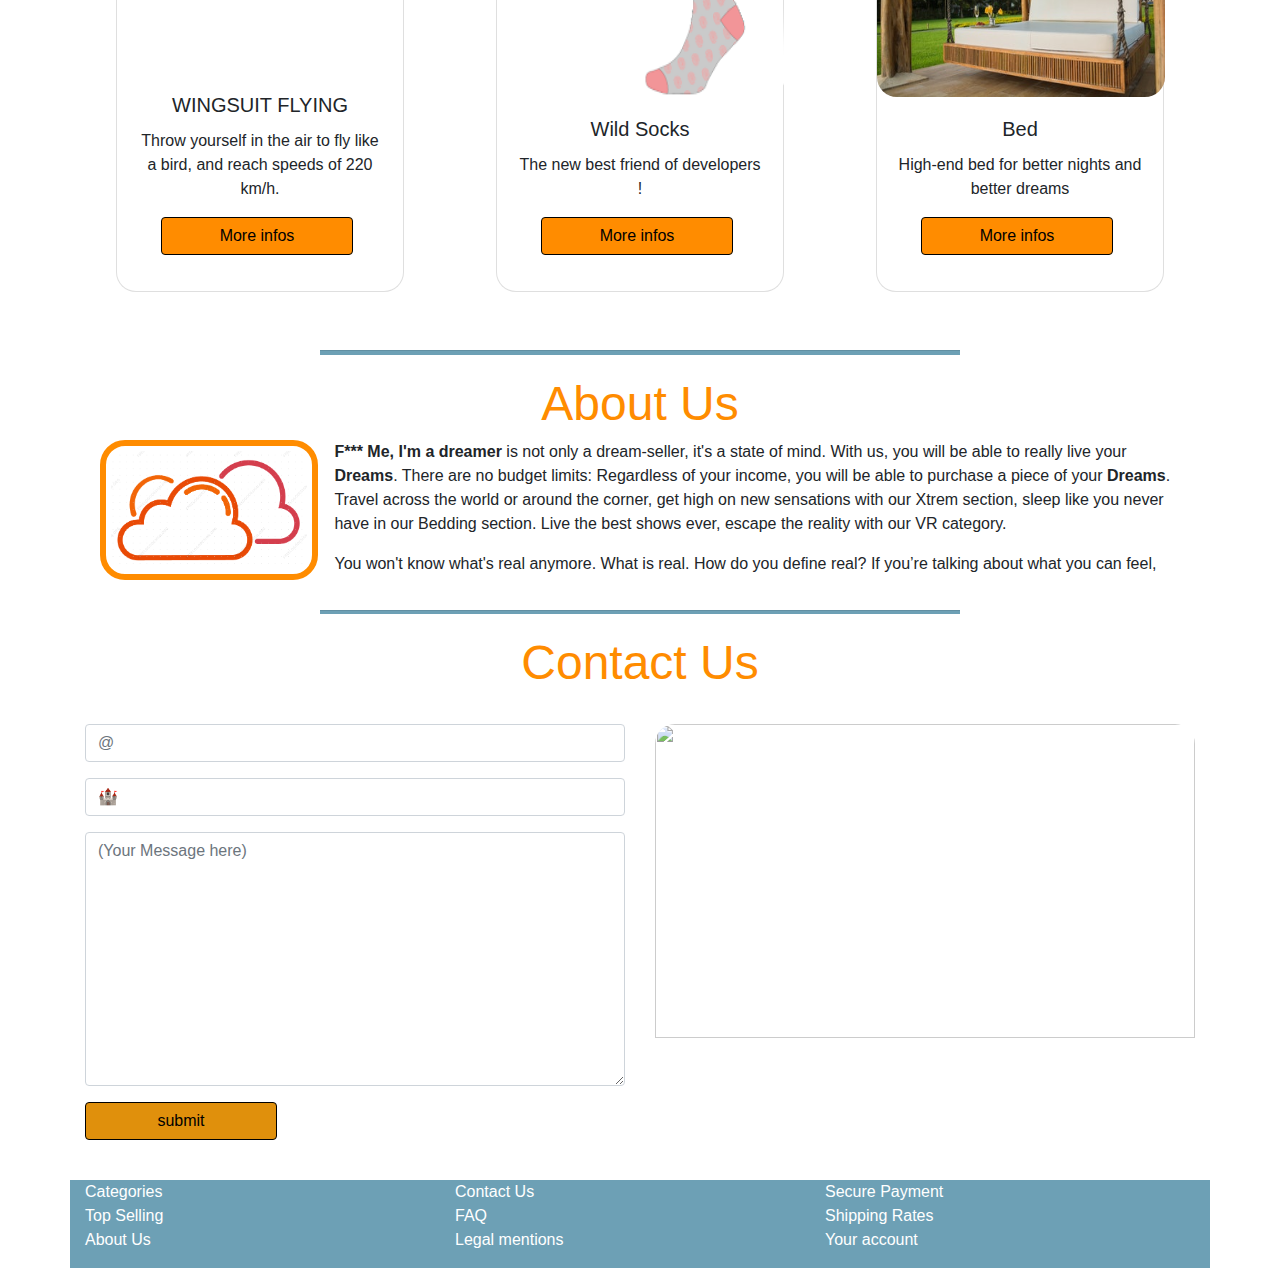
==== commit 5499477a: "Modif index Marvel at" ====
--- a/index.html
+++ b/index.html
@@ -129,7 +129,7 @@
                 <h3 class="card-title">Shows</h3>
                 <p class="card-text">Explore your Dreams through our Shows !</p>
               </div>
-              <a href="shows.html" class="btn">Just Dream to be entertained !</a>
+              <a href="shows.html" class="btn">Marvel at !</a>
             </div>
           </div>
 
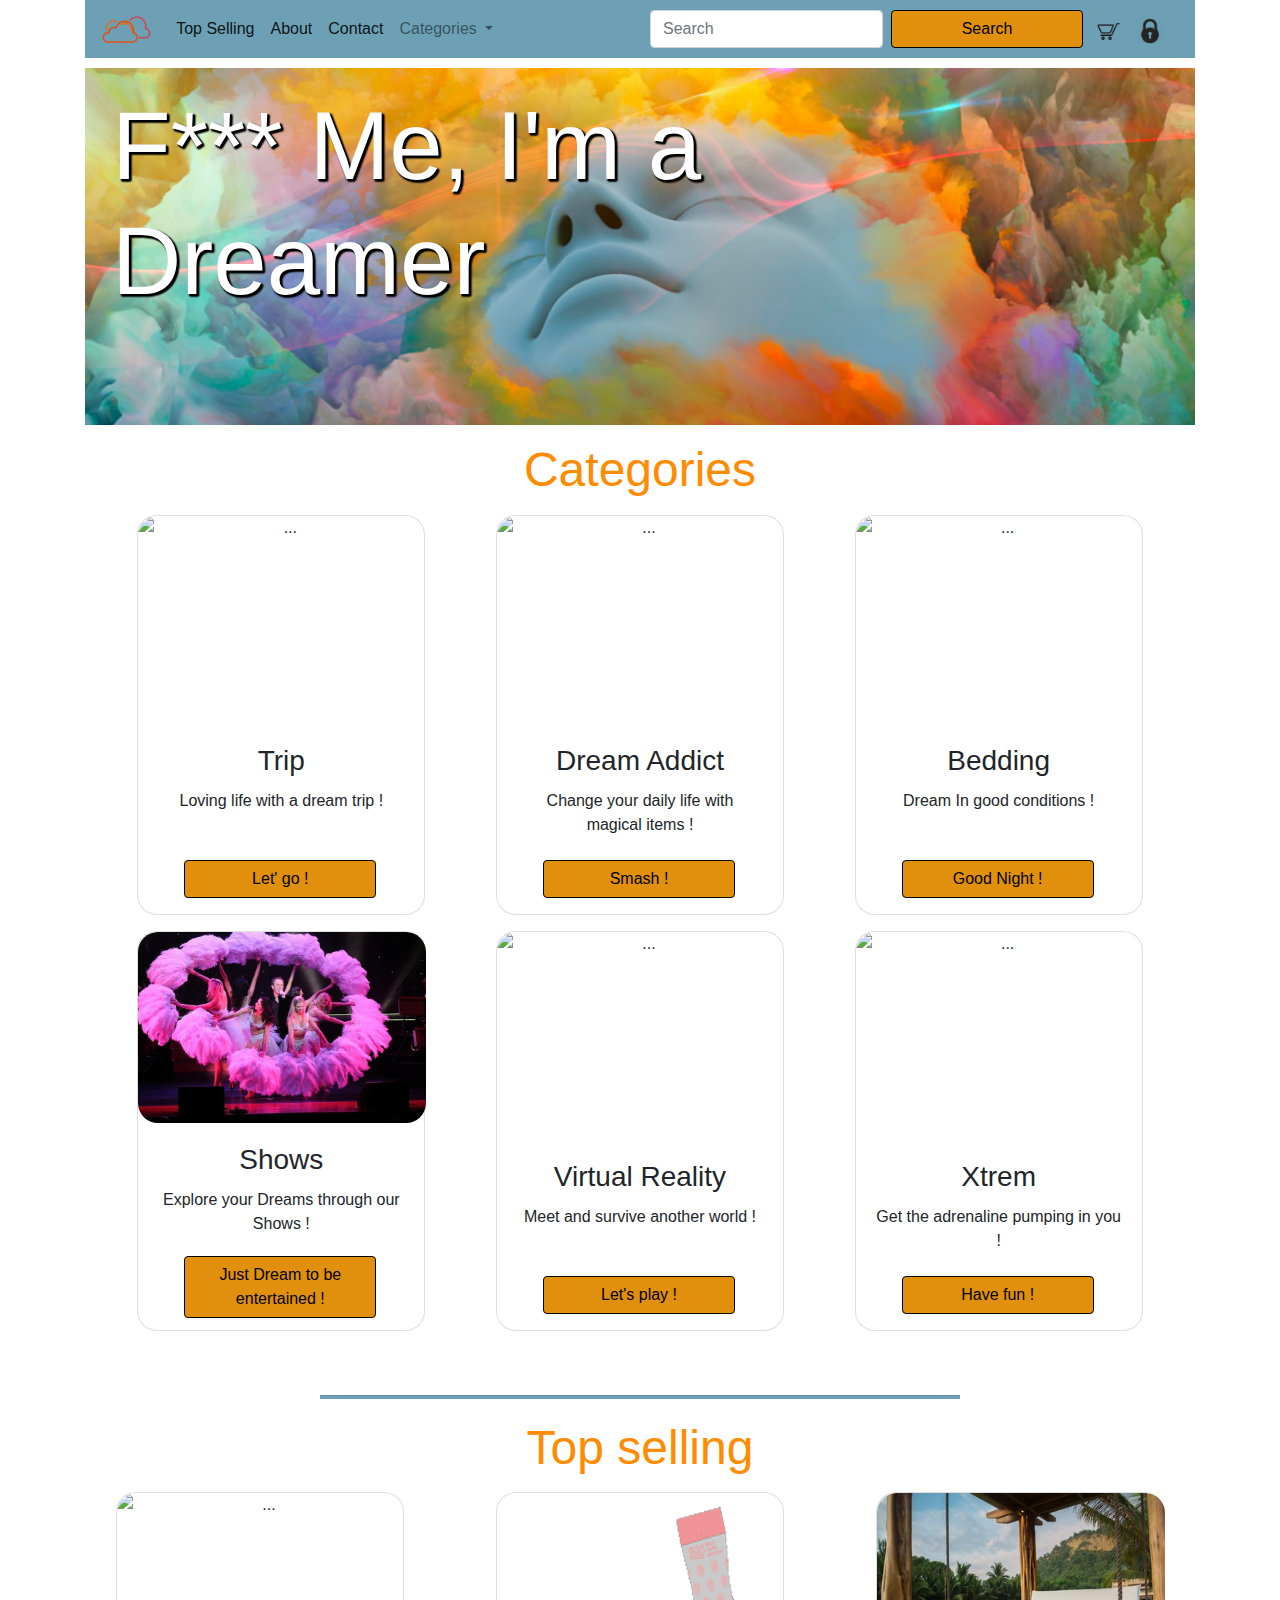
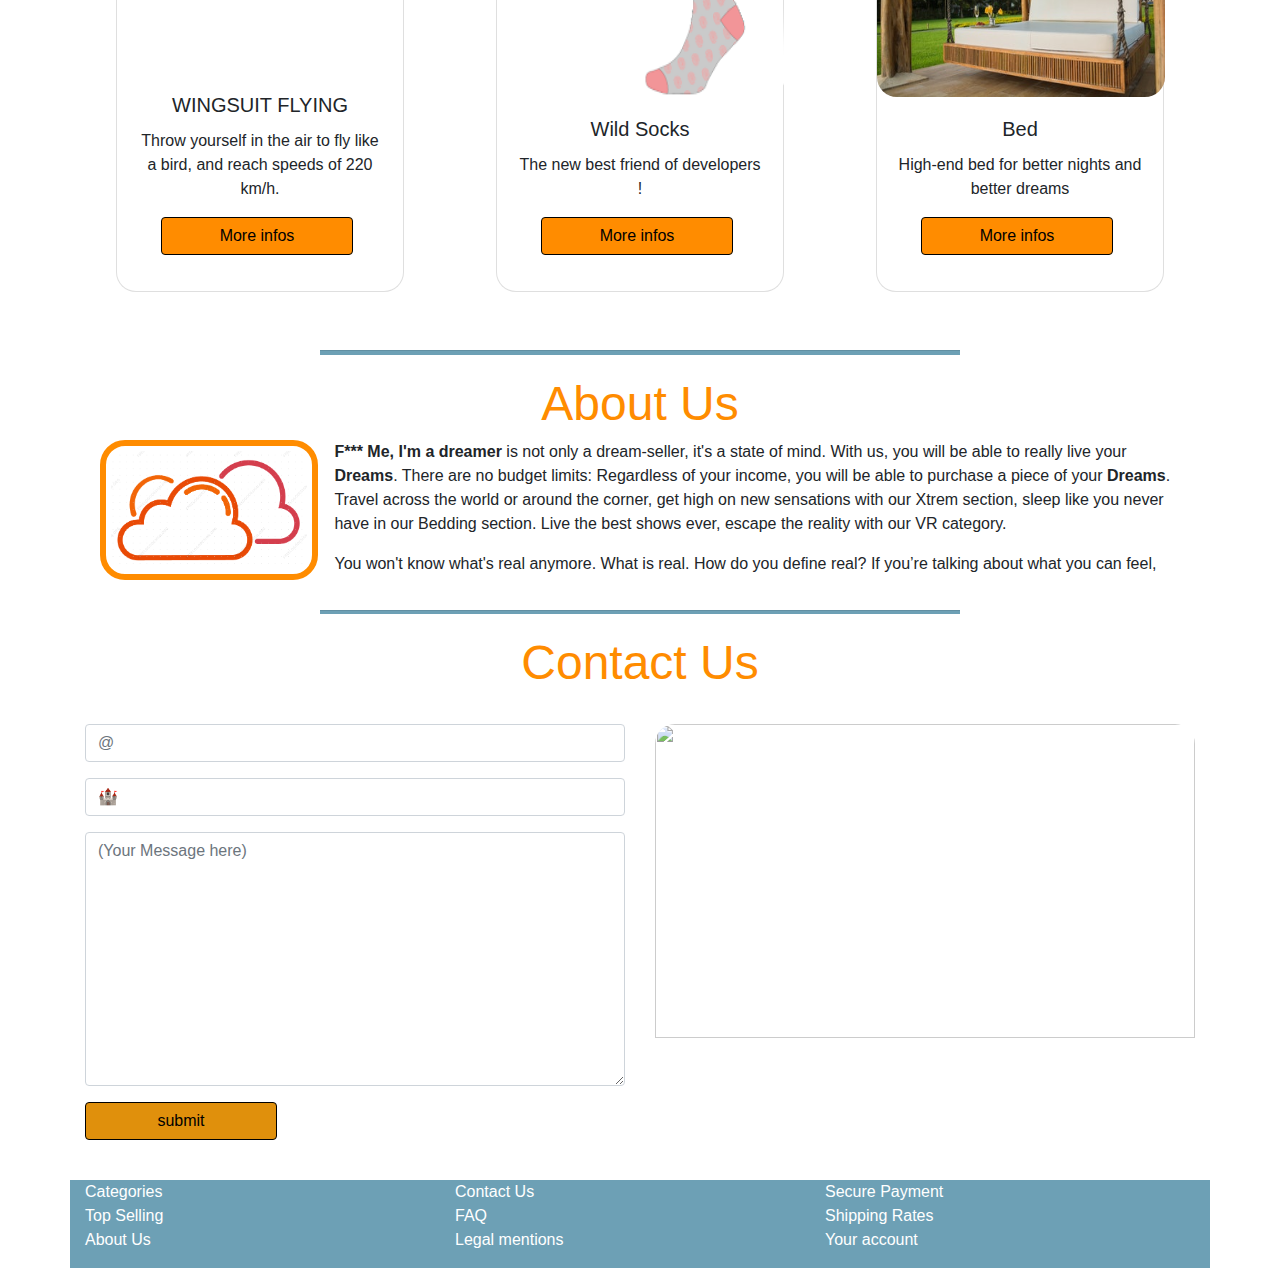
==== commit b1347345: "changemet href travel" ====
--- a/index.html
+++ b/index.html
@@ -38,7 +38,7 @@
               </a>
               <!-- IL FAUT AJOUTER DANS LE DROPDOWN LES CHEMINS VERS LES AUTRES PAGES 'travels', 'dream addict', 'bedding',... -->
               <div class="dropdown-menu" aria-labelledby="navbarDropdown">
-                <a class="dropdown-item" href="travels.html">Travels</a>
+                <a class="dropdown-item" href="travel.html">Travels</a>
                 <a class="dropdown-item" href="dreamsaddict.html">Dream Addict</a>
                 <a class="dropdown-item" href="virtual.html">Virtual Reality</a>
                 <a class="dropdown-item" href="indexliterie.html">Bedding</a>
@@ -129,7 +129,7 @@
                 <h3 class="card-title">Shows</h3>
                 <p class="card-text">Explore your Dreams through our Shows !</p>
               </div>
-              <a href="shows.html" class="btn">Marvel at !</a>
+              <a href="shows.html" class="btn">Just Dream to be entertained !</a>
             </div>
           </div>
 
@@ -250,12 +250,8 @@
                       </button>
                       <div class="row">
                         <div class="col">
-<<<<<<< Updated upstream
-                          <div class="product_img"><img src="imgaddict/chaussette.png" alt="Wild Socks" width="400"></div>
-=======
                           <div class="product_img"><img src="imgaddict/chaussette.png" alt="Wild Socks" width="400">
                           </div>
->>>>>>> Stashed changes
                         </div>
                         <div class="col">
                           <div class="details-product">
@@ -272,13 +268,8 @@
                               </select>
                             </div>
                             <p>With this pair of socks, you will write a perfect code, hassle free and approved by the
-<<<<<<< Updated upstream
-                              W3C Validation Service the first time ! Say goodbye to headaches with the Wild Code
-                              School Socks ! </p>
-=======
                               W3C Validation Service the first time ! Say goodbye to headaches with the Wild Code School
                               Socks ! </p>
->>>>>>> Stashed changes
                             <div id="share"></div>
                           </div>
                         </div>
